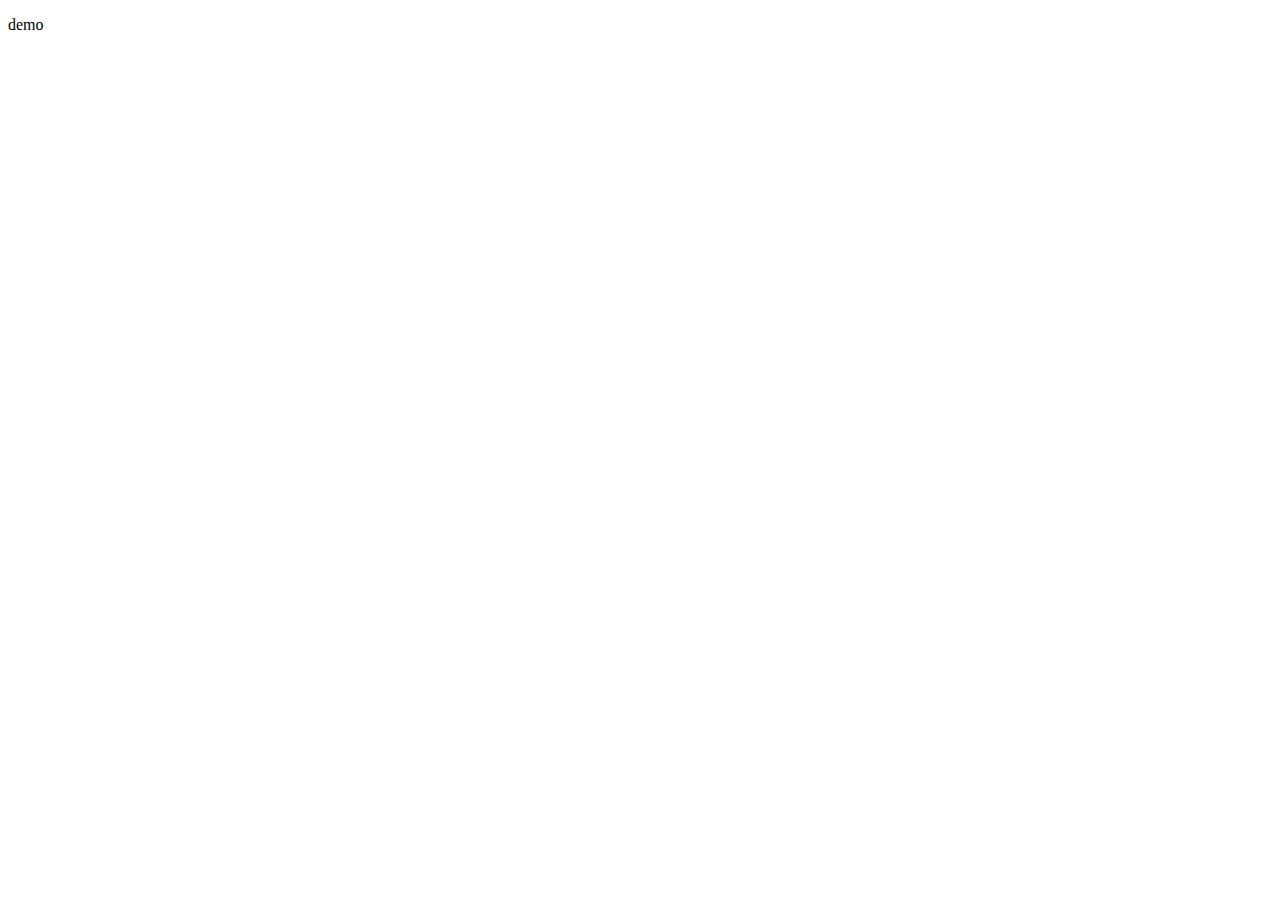
==== demo.html @ f7d257bb "Demo" ====
<!DOCTYPE html>
<html lang="en">
<head>
  <meta charset="UTF-8">
  <meta name="viewport" content="width=device-width, initial-scale=1.0">
  <title>Document</title>
</head>
<body>
  <p> demo </p>
</body>
</html>
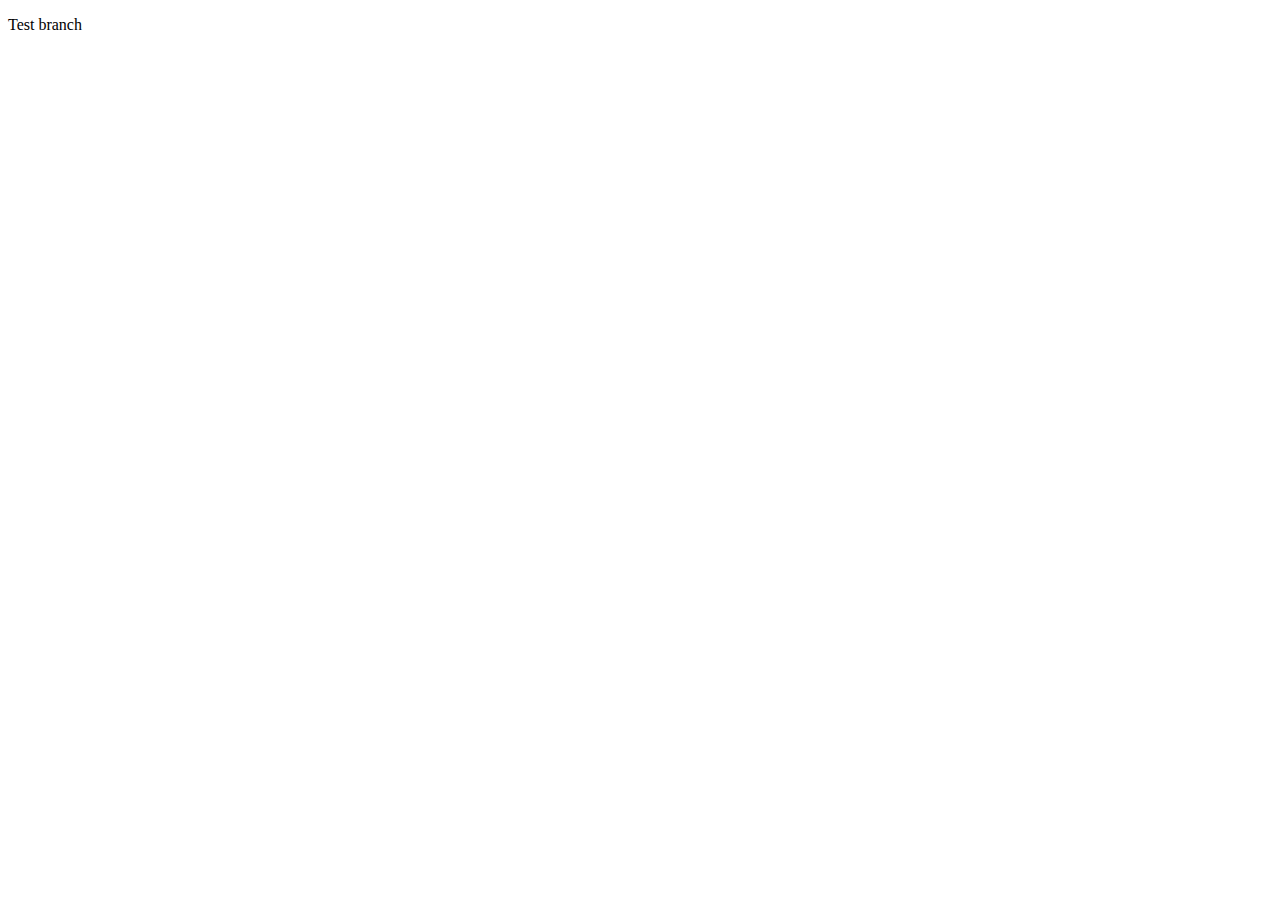
==== commit 5b4a405a: "New Branch" ====
--- a/demo.html
+++ b/demo.html
@@ -6,6 +6,6 @@
   <title>Document</title>
 </head>
 <body>
-  <p> demo </p>
+  <p> Test branch </p>
 </body>
 </html>